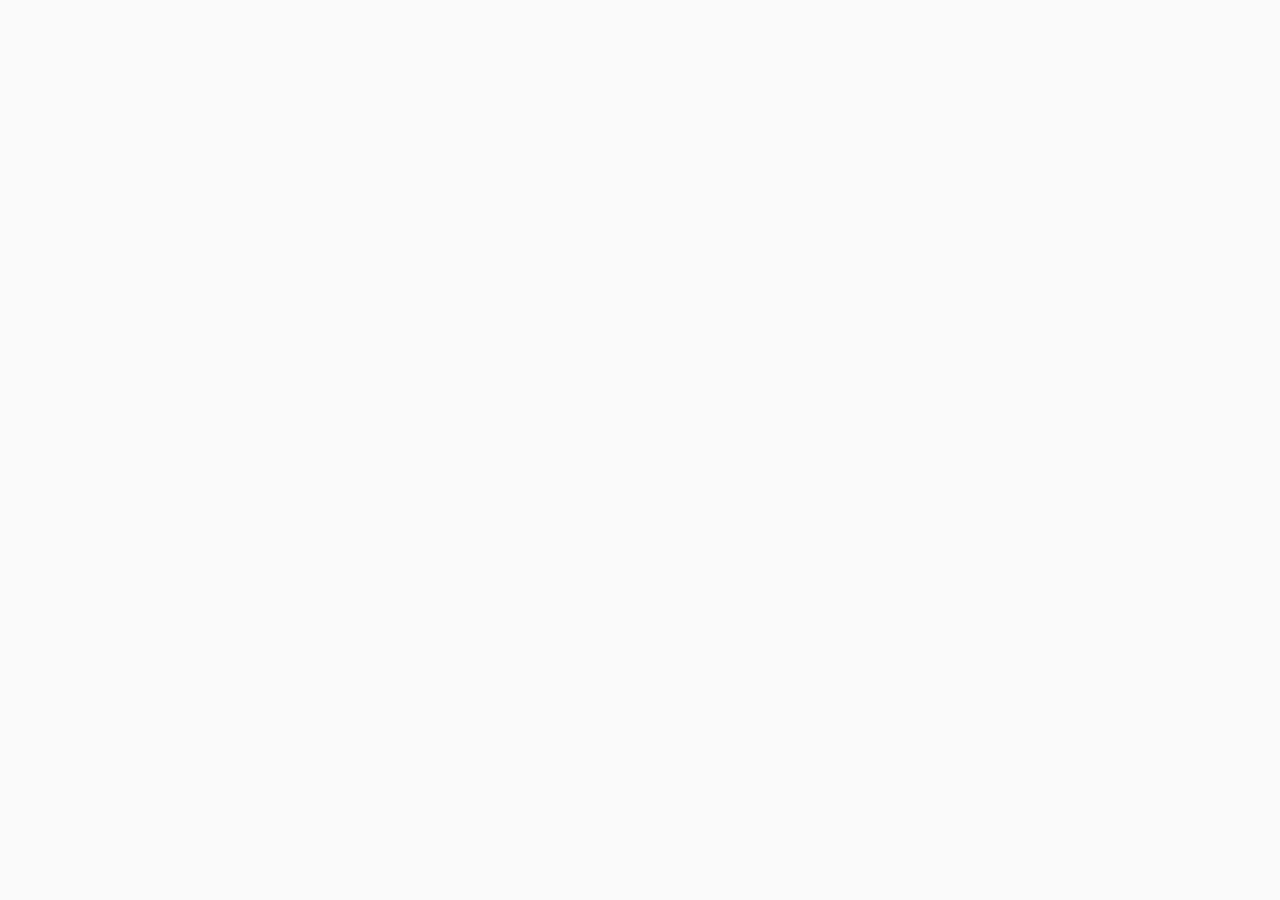
==== index.html @ 890582e1 "#CR-79 Inicialicé branch app de GitHub Pages" ====
<!DOCTYPE html>
<html lang="en">
<head>
    <meta charset="UTF-8">
    <meta http-equiv="X-UA-Compatible" content="IE=edge">
    <meta name="viewport" content="width=device-width, initial-scale=1.0">
    <title>Cooperativa de reciclaje</title>

    <link href="https://cdn.jsdelivr.net/npm/bootstrap@5.0.1/dist/css/bootstrap.min.css" rel="stylesheet" integrity="sha384-+0n0xVW2eSR5OomGNYDnhzAbDsOXxcvSN1TPprVMTNDbiYZCxYbOOl7+AMvyTG2x" crossorigin="anonymous">
    <link rel="stylesheet" href="./css/style.css">

    <script src="https://unpkg.com/vue@next"></script>
    <script src="https://unpkg.com/vue-router@4"></script>
    
    <script src="./app.js" type="module"></script>
</head>
<body>
    <div id="app">
        <app-nav></app-nav>
        <router-view class="container-sm mt-4"></router-view>
    </div>

    <script src="https://cdn.jsdelivr.net/npm/bootstrap@5.0.1/dist/js/bootstrap.bundle.min.js" integrity="sha384-gtEjrD/SeCtmISkJkNUaaKMoLD0//ElJ19smozuHV6z3Iehds+3Ulb9Bn9Plx0x4" crossorigin="anonymous"></script>
</body>
</html>
---- css/style.css ----
body {
    background-color: #fafafa;
}
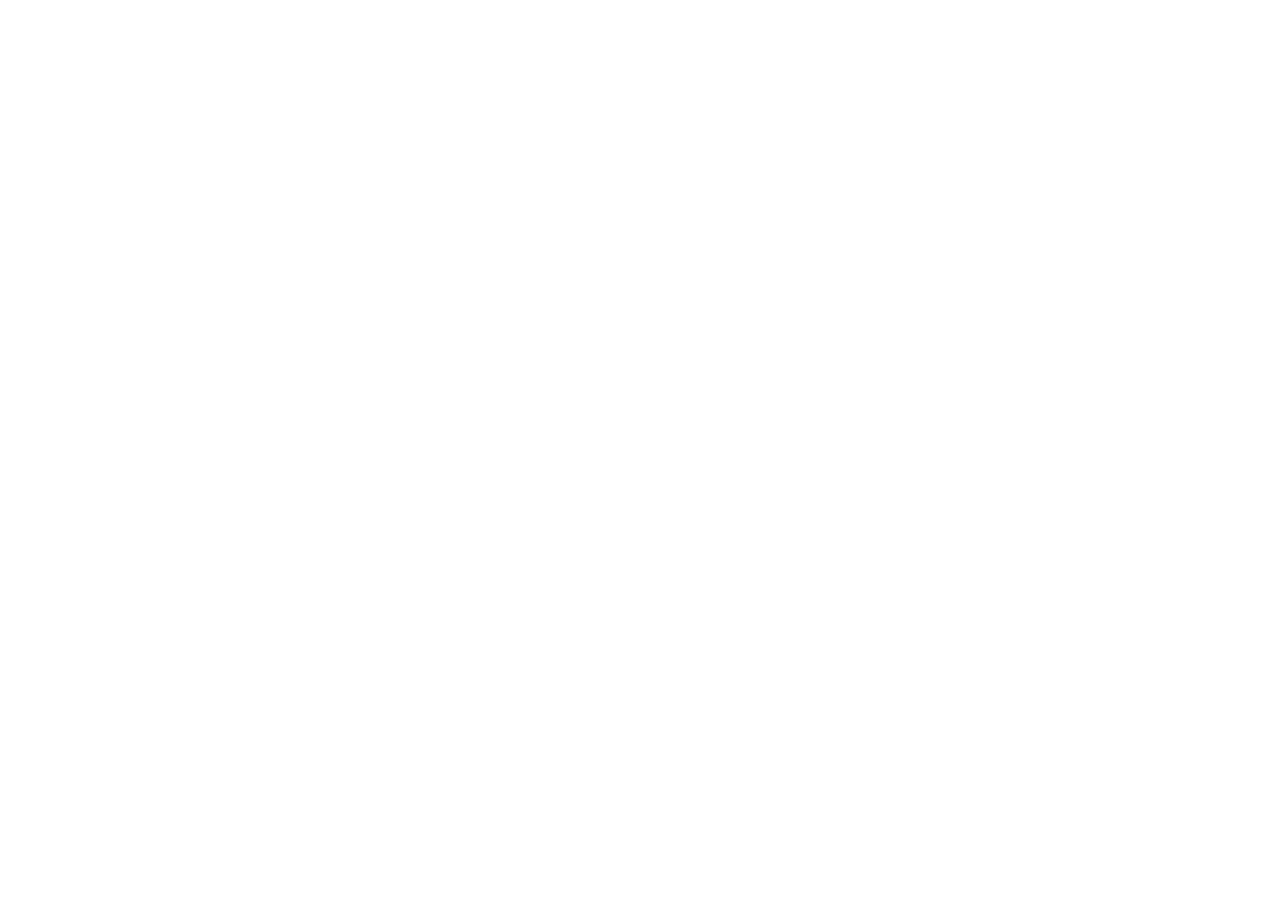
==== commit 2b22a0c3: "sprint 3" ====
--- a/index.html
+++ b/index.html
@@ -8,6 +8,11 @@
 
     <link href="https://cdn.jsdelivr.net/npm/bootstrap@5.0.1/dist/css/bootstrap.min.css" rel="stylesheet" integrity="sha384-+0n0xVW2eSR5OomGNYDnhzAbDsOXxcvSN1TPprVMTNDbiYZCxYbOOl7+AMvyTG2x" crossorigin="anonymous">
     <link rel="stylesheet" href="./css/style.css">
+    <link rel="stylesheet" href="./css/footer-simple.css">
+
+    <link rel="preconnect" href="https://fonts.gstatic.com">
+    <link href="https://fonts.googleapis.com/css2?family=Permanent+Marker&display=swap" rel="stylesheet">
+    <link href="https://fonts.googleapis.com/css2?family=Permanent+Marker&family=Roboto:wght@300&display=swap" rel="stylesheet">
 
     <script src="https://unpkg.com/vue@next"></script>
     <script src="https://unpkg.com/vue-router@4"></script>
@@ -16,8 +21,10 @@
 </head>
 <body>
     <div id="app">
-        <app-nav></app-nav>
-        <router-view class="container-sm mt-4"></router-view>
+        <app-nav :logged-in="isLoggedIn" @logout="logout"></app-nav>
+        <bs-spinner v-if="loading"></bs-spinner>
+        <router-view v-else style= "min-height: 49vh;"></router-view>
+        <app-footer></app-footer>
     </div>
 
     <script src="https://cdn.jsdelivr.net/npm/bootstrap@5.0.1/dist/js/bootstrap.bundle.min.js" integrity="sha384-gtEjrD/SeCtmISkJkNUaaKMoLD0//ElJ19smozuHV6z3Iehds+3Ulb9Bn9Plx0x4" crossorigin="anonymous"></script>
